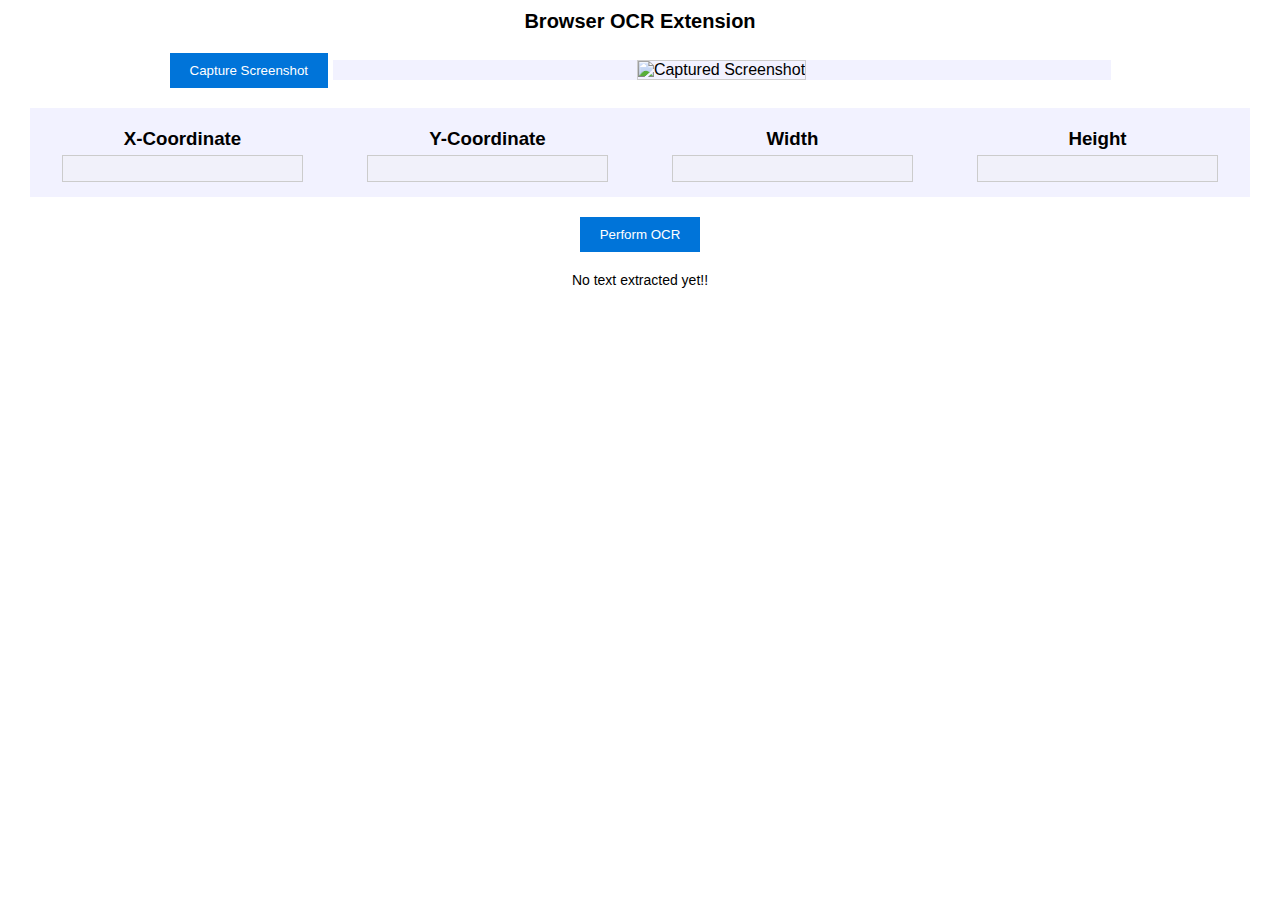
==== extension/popup.html @ 6a7cb678 "first commit" ====
<!DOCTYPE html>
<html lang="en">
<head>
    <meta charset="UTF-8">
    <meta name="viewport" content="width=device-width, initial-scale=1.0">
    <title>Browser OCR Extension</title>
    <link rel="stylesheet" type="text/css" href="popup.css">
</head>
<body>
    <div class="container">
        <h1>Browser OCR Extension</h1>

        <!-- Screenshot capture section -->
        <button id="capture-button">Capture Screenshot</button>
        <div id="screenshotContainer">
            <img id="screenshot-image" src="" alt="Captured Screenshot">
            <div id="selected-area"></div>
        </div>

        <!-- Selection area input fields -->
        <div class="coordinates">
            <div class="value">
                <h3>X-Coordinate</h3>
                <input type="text" disabled id="x-coordinate">
            </div>
            <div class="value">
                <h3>Y-Coordinate</h3>
                <input type="text" disabled id="y-coordinate">
            </div>
            <div class="value">
                <h3>Width</h3>
                <input type="text" disabled id="width">
            </div>
            <div class="value">
                <h3>Height</h3>
                <input type="text" disabled id="height">
            </div>
        </div>

        <button id="ocr-button">Perform OCR</button>
        <div id="extracted-text">No text extracted yet!!</div>
    </div>
    
    <script src="popup.js"></script>
</body>
</html>
---- extension/popup.css ----
body {
    margin: 0;
    padding: 0;
}

.container {
    text-align: center;
    font-family: Arial, sans-serif;
}

h1 {
    font-size: 20px;
    margin: 10px 0;
}

#screenshot-image {
    max-width: 100%;
    border: 1px solid #ccc;
}

#capture-button {
    margin: 10px 0;
    padding: 10px 20px;
    background-color: #0074d9;
    color: #fff;
    border: none;
    cursor: pointer;
    transition: background-color 0.3s;
}

#capture-button:hover {
    background-color: #0056b3;
}

input {
    width: 75%;
    padding: 5px;
    margin: 5px 0;
    border: 1px solid #ccc;
}

#ocr-button {
    margin: 10px 0;
    padding: 10px 20px;
    background-color: #0074d9;
    color: #fff;
    border: none;
    cursor: pointer;
    transition: background-color 0.3s;
}

#ocr-button:hover {
    background-color: #0056b3;
}

#extracted-text {
    margin: 10px 0;
    font-size: 14px;
    white-space: pre-wrap;
}

#screenshotContainer{
    position: relative;
    display: inline-block;
    width: 778px;
    background-color: rgb(242, 242, 255);
}

#selected-area {
    position: absolute;
    border: 2px solid red;
    pointer-events: none;
    display: none;
}

.coordinates {
    margin: 10px 30px;
    padding: 10px 0;
    background-color: rgb(242, 242, 255);
    display: flex;
    flex-wrap: wrap;
}

.value {
    flex: 1;
    text-align: center;
}

.coordinates h3 {
    margin: 10px 0 0 0;
}
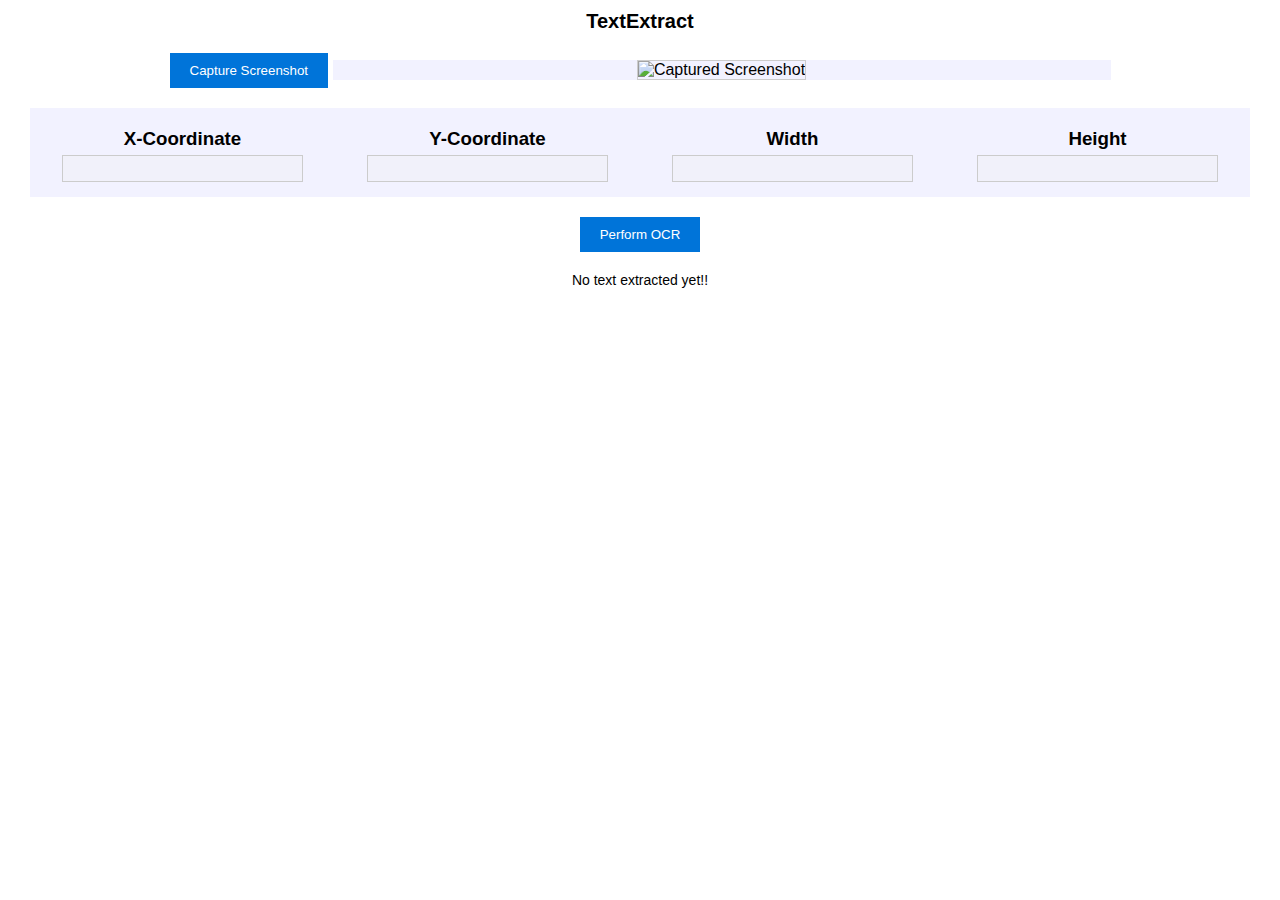
==== commit add74143: "Edited the Readme.md file" ====
--- a/extension/popup.html
+++ b/extension/popup.html
@@ -8,7 +8,7 @@
 </head>
 <body>
     <div class="container">
-        <h1>Browser OCR Extension</h1>
+        <h1>TextExtract</h1>
 
         <!-- Screenshot capture section -->
         <button id="capture-button">Capture Screenshot</button>
